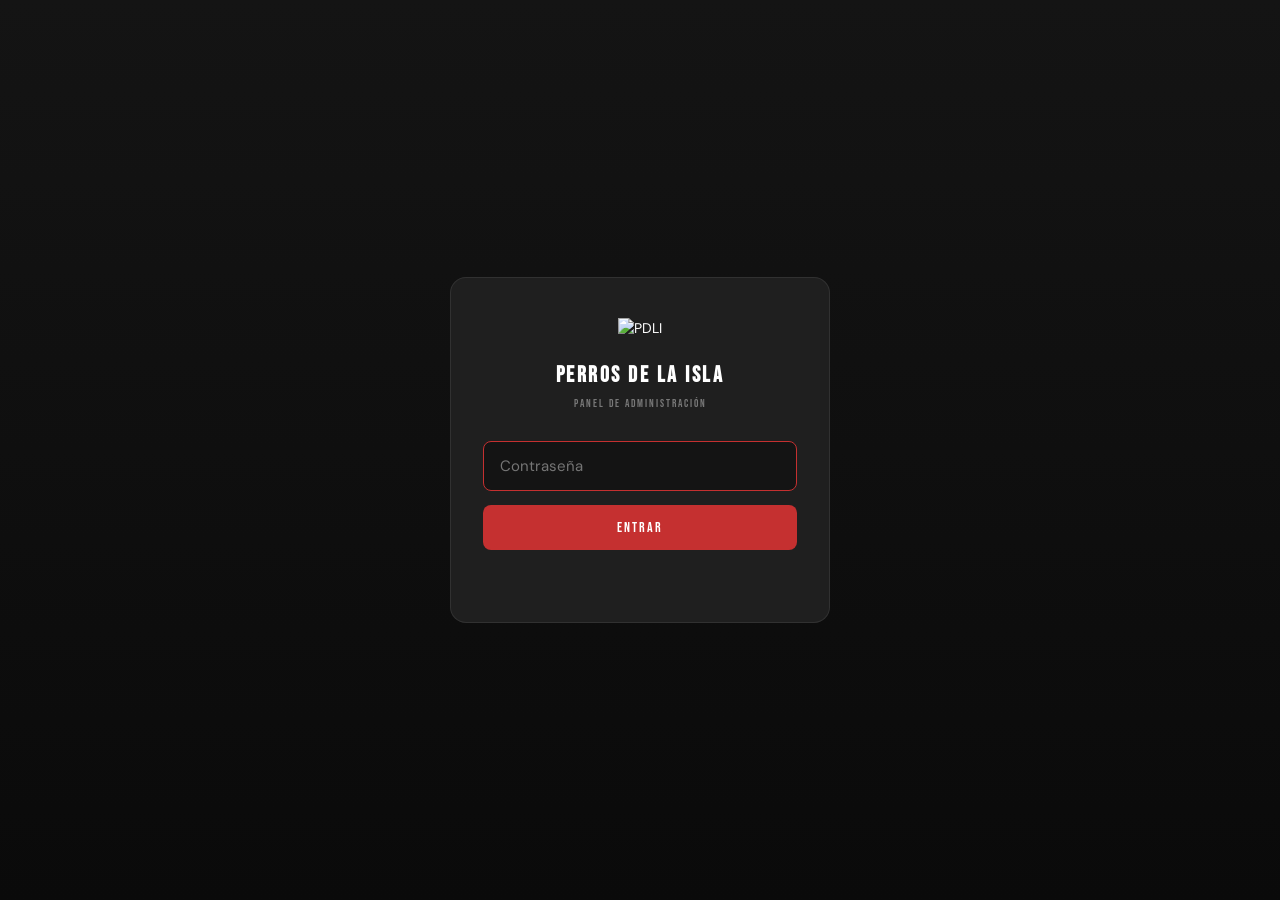
==== admin/index.html @ 3e491ef4 "Update index.html" ====
<!DOCTYPE html>
<html lang="es">
<head>
  <meta charset="UTF-8">
  <meta name="viewport" content="width=device-width, initial-scale=1.0">
  <meta name="robots" content="noindex, nofollow">
  <title>PDLI · Admin</title>
  <link rel="icon" type="image/png" href="https://i.ibb.co/FkCVpG1j/icon.png">
  <!-- Bebas Neue + DM Sans -->
  <link rel="preconnect" href="https://fonts.googleapis.com">
  <link rel="preconnect" href="https://fonts.gstatic.com" crossorigin>
  <link href="https://fonts.googleapis.com/css2?family=Bebas+Neue&family=DM+Sans:wght@400;500;600&display=swap" rel="stylesheet">
  <link rel="stylesheet" href="admin.css">

  <!-- PWA -->
  <link rel="manifest" href="manifest.json">
  <meta name="theme-color" content="#c53030">
  <meta name="apple-mobile-web-app-capable" content="yes">
  <meta name="apple-mobile-web-app-status-bar-style" content="black-translucent">
  <meta name="apple-mobile-web-app-title" content="PDLI Admin">
  <link rel="apple-touch-icon" href="https://i.ibb.co/FkCVpG1j/icon.png">
</head>
<body>

  <!-- ── LOGIN ── -->
  <div id="login-screen" class="login-wrap">
    <div class="login-box">
      <img class="login-logo" src="https://i.ibb.co/FkCVpG1j/icon.png" alt="PDLI">
      <h1 class="login-title">Perros de la Isla</h1>
      <p class="login-subtitle">Panel de administración</p>
      <input type="password" id="login-input" class="login-input" placeholder="Contraseña" autocomplete="off">
      <button id="login-btn" class="login-btn">Entrar</button>
      <p id="login-error" class="login-error"></p>
    </div>
  </div>

  <!-- ── PANEL ── -->
  <div id="panel" class="panel-wrap hidden">

    <!-- Header -->
    <header class="panel-header">
      <div class="panel-header-left">
        <img class="panel-logo" src="https://i.ibb.co/FkCVpG1j/icon.png" alt="PDLI">
        <div class="panel-brand">
          <span class="panel-brand-name">Perros de la Isla</span>
          <span class="panel-brand-sub">Admin</span>
        </div>
      </div>
      <button id="logout-btn" class="logout-btn">Cerrar sesión</button>
    </header>

    <!-- Tabs -->
    <nav class="tabs">
      <button class="tab active" data-tab="plantilla">Plantilla</button>
      <button class="tab" data-tab="bloqueos">Bloqueos</button>
      <button class="tab" data-tab="citas">Citas</button>
    </nav>

    <!-- Tab content -->
    <main class="tab-content">

      <!-- PLANTILLA -->
      <section id="tab-plantilla" class="tab-panel active">
        <div class="section-header">
          <h2>Horario semanal base</h2>
          <p class="section-desc">Toca una casilla para añadir o quitar un slot. Los slots inactivos se pueden recuperar sin perder datos.</p>
        </div>
        <div id="plantilla-grid" class="plantilla-grid">
          <!-- Rejilla generada por JS -->
        </div>
        <div class="section-actions">
          <button id="btn-add-hora" class="btn-primary">+ Añadir hora nueva</button>
        </div>
      </section>

      <!-- BLOQUEOS -->
      <section id="tab-bloqueos" class="tab-panel">
        <div class="section-header">
          <h2>Bloqueos puntuales</h2>
          <p class="section-desc">Vacaciones, imprevistos, cualquier día u hora que no quieras ofrecer.</p>
        </div>

        <div class="form-bloqueo">
          <div class="form-row">
            <label>Fecha
              <input type="date" id="bloq-fecha" class="input-admin">
            </label>
            <label>Hora (opcional)
              <select id="bloq-hora" class="input-admin">
                <option value="">Todo el día</option>
              </select>
            </label>
          </div>
          <label>Motivo (opcional)
            <input type="text" id="bloq-motivo" class="input-admin" placeholder="Vacaciones, cita médica, etc.">
          </label>
          <button id="btn-bloquear" class="btn-primary">Bloquear</button>
        </div>

        <div class="section-header" style="margin-top:32px">
          <h2>Bloqueos activos</h2>
        </div>
        <ul id="bloqueos-list" class="bloqueos-list">
          <!-- Lista generada por JS -->
        </ul>
      </section>

      <!-- CITAS -->
      <section id="tab-citas" class="tab-panel">
        <div class="section-header">
          <h2>Próximas citas</h2>
          <p class="section-desc">Confirma o cancela. Incluye el texto de lo que el cliente reportó.</p>
        </div>
        <ul id="citas-list" class="citas-list">
          <!-- Lista generada por JS -->
        </ul>
      </section>

    </main>
  </div>

  <!-- Modal añadir hora -->
  <div id="modal-add-hora" class="modal hidden">
    <div class="modal-box">
      <h3>Añadir hora nueva</h3>
      <label>Día de la semana
        <select id="modal-dia" class="input-admin">
          <option value="1">Lunes</option>
          <option value="2">Martes</option>
          <option value="3">Miércoles</option>
          <option value="4">Jueves</option>
          <option value="5">Viernes</option>
          <option value="6">Sábado</option>
          <option value="0">Domingo</option>
        </select>
      </label>
      <label>Hora (HH:MM)
        <input type="time" id="modal-hora" class="input-admin">
      </label>
      <div class="modal-actions">
        <button id="modal-cancel" class="btn-secondary">Cancelar</button>
        <button id="modal-save" class="btn-primary">Guardar</button>
      </div>
    </div>
  </div>

  <script type="module" src="./admin.js?v=1"></script>
</body>
</html>
---- admin/admin.css ----
/* ═══════════════════════════════════════════
   PERROS DE LA ISLA · Panel Admin
   ═══════════════════════════════════════════ */

:root {
  --rojo: #c53030;
  --oliva: #9cb64b;
  --bg-0: #0a0a0a;
  --bg-1: #141414;
  --bg-2: #1f1f1f;
  --bg-3: #2a2a2a;
  --t1: #ffffff;
  --t2: rgba(255, 255, 255, 0.7);
  --t3: rgba(255, 255, 255, 0.4);
  --border: rgba(255, 255, 255, 0.08);
  --r12: 12px;
  --r8: 8px;
  --fn: 'DM Sans', -apple-system, BlinkMacSystemFont, sans-serif;
  --fn-head: 'Bebas Neue', sans-serif;
}

* { box-sizing: border-box; }

body {
  margin: 0;
  padding: 0;
  background: linear-gradient(180deg, #141414 0%, #0a0a0a 100%);
  color: var(--t1);
  font-family: var(--fn);
  min-height: 100vh;
  font-size: 14px;
  line-height: 1.5;
}

.hidden { display: none !important; }

/* ─────────── LOGIN ─────────── */

.login-wrap {
  min-height: 100vh;
  display: flex;
  align-items: center;
  justify-content: center;
  padding: 20px;
}

.login-box {
  background: var(--bg-2);
  border: 0.5px solid var(--border);
  border-radius: 16px;
  padding: 40px 32px;
  max-width: 380px;
  width: 100%;
  text-align: center;
}

.login-logo {
  width: 56px;
  height: 56px;
  object-fit: contain;
  margin-bottom: 20px;
}

.login-title {
  font-family: var(--fn-head);
  font-size: 22px;
  letter-spacing: 2.5px;
  text-transform: uppercase;
  margin: 0 0 4px;
}

.login-subtitle {
  color: var(--t3);
  font-family: var(--fn-head);
  font-size: 11px;
  letter-spacing: 2px;
  text-transform: uppercase;
  margin: 0 0 28px;
}

.login-input {
  width: 100%;
  padding: 14px 16px;
  background: var(--bg-1);
  border: 1px solid var(--border);
  border-radius: var(--r8);
  color: var(--t1);
  font-family: var(--fn);
  font-size: 15px;
  margin-bottom: 14px;
  outline: none;
}

.login-input:focus { border-color: var(--rojo); }

.login-btn {
  width: 100%;
  padding: 14px;
  background: var(--rojo);
  color: white;
  border: none;
  border-radius: var(--r8);
  font-family: var(--fn-head);
  font-size: 14px;
  letter-spacing: 2px;
  text-transform: uppercase;
  cursor: pointer;
  transition: transform 0.15s ease, opacity 0.2s ease;
}

.login-btn:active { transform: scale(0.98); }

.login-error {
  color: var(--rojo);
  font-size: 13px;
  margin: 14px 0 0;
  min-height: 18px;
}

/* ─────────── HEADER ─────────── */

.panel-wrap {
  max-width: 900px;
  margin: 0 auto;
  padding: 0 16px 40px;
}

.panel-header {
  position: sticky;
  top: 0;
  z-index: 10;
  display: flex;
  align-items: center;
  justify-content: space-between;
  padding: 16px 0;
  background: rgba(10, 10, 10, 0.9);
  backdrop-filter: blur(10px);
  -webkit-backdrop-filter: blur(10px);
  border-bottom: 0.5px solid var(--border);
}

.panel-header-left {
  display: flex;
  align-items: center;
  gap: 12px;
}

.panel-logo {
  width: 32px;
  height: 32px;
  object-fit: contain;
}

.panel-brand {
  display: flex;
  flex-direction: column;
  line-height: 1;
}

.panel-brand-name {
  font-family: var(--fn-head);
  font-size: 15px;
  letter-spacing: 1.5px;
  text-transform: uppercase;
}

.panel-brand-sub {
  color: var(--rojo);
  font-family: var(--fn-head);
  font-size: 10px;
  letter-spacing: 2.5px;
  text-transform: uppercase;
  margin-top: 2px;
}

.logout-btn {
  padding: 8px 14px;
  background: transparent;
  color: var(--t2);
  border: 0.5px solid var(--border);
  border-radius: var(--r8);
  font-family: var(--fn-head);
  font-size: 11px;
  letter-spacing: 1.5px;
  text-transform: uppercase;
  cursor: pointer;
  transition: all 0.2s ease;
}

.logout-btn:hover {
  color: var(--t1);
  border-color: rgba(255, 255, 255, 0.25);
}

/* ─────────── TABS ─────────── */

.tabs {
  display: flex;
  gap: 6px;
  margin: 20px 0 24px;
  border-bottom: 0.5px solid var(--border);
}

.tab {
  padding: 12px 18px;
  background: transparent;
  color: var(--t3);
  border: none;
  border-bottom: 2px solid transparent;
  font-family: var(--fn-head);
  font-size: 13px;
  letter-spacing: 2px;
  text-transform: uppercase;
  cursor: pointer;
  transition: color 0.2s ease, border-color 0.2s ease;
}

.tab:hover { color: var(--t2); }

.tab.active {
  color: var(--t1);
  border-bottom-color: var(--rojo);
}

.tab-panel { display: none; }
.tab-panel.active { display: block; }

/* ─────────── SECCIONES ─────────── */

.section-header {
  margin-bottom: 16px;
}

.section-header h2 {
  font-family: var(--fn-head);
  font-size: 18px;
  letter-spacing: 1.5px;
  text-transform: uppercase;
  margin: 0 0 4px;
}

.section-desc {
  color: var(--t3);
  font-size: 13px;
  margin: 0;
}

.section-actions {
  margin-top: 20px;
}

/* ─────────── BOTONES ─────────── */

.btn-primary {
  padding: 12px 20px;
  background: var(--rojo);
  color: white;
  border: none;
  border-radius: var(--r8);
  font-family: var(--fn-head);
  font-size: 12px;
  letter-spacing: 1.8px;
  text-transform: uppercase;
  cursor: pointer;
  transition: transform 0.15s ease, opacity 0.2s ease;
}

.btn-primary:hover { opacity: 0.92; }
.btn-primary:active { transform: scale(0.98); }

.btn-secondary {
  padding: 12px 20px;
  background: transparent;
  color: var(--t2);
  border: 0.5px solid var(--border);
  border-radius: var(--r8);
  font-family: var(--fn-head);
  font-size: 12px;
  letter-spacing: 1.8px;
  text-transform: uppercase;
  cursor: pointer;
  transition: all 0.2s ease;
}

.btn-secondary:hover { color: var(--t1); border-color: rgba(255,255,255,0.25); }

.btn-small {
  padding: 6px 10px;
  background: transparent;
  color: var(--t2);
  border: 0.5px solid var(--border);
  border-radius: 6px;
  font-family: var(--fn);
  font-size: 12px;
  cursor: pointer;
  transition: all 0.2s ease;
}

.btn-small.danger { color: var(--rojo); }
.btn-small:hover { background: rgba(255,255,255,0.04); }

/* ─────────── INPUTS ─────────── */

.input-admin {
  width: 100%;
  padding: 12px 14px;
  background: var(--bg-1);
  border: 1px solid var(--border);
  border-radius: var(--r8);
  color: var(--t1);
  font-family: var(--fn);
  font-size: 14px;
  outline: none;
  transition: border-color 0.15s ease;
}

.input-admin:focus { border-color: var(--rojo); }

label {
  display: block;
  color: var(--t2);
  font-size: 12px;
  letter-spacing: 0.5px;
  margin-bottom: 14px;
}

label .input-admin { margin-top: 6px; }

.form-row {
  display: grid;
  grid-template-columns: 1fr 1fr;
  gap: 12px;
}

@media (max-width: 500px) {
  .form-row { grid-template-columns: 1fr; }
}

/* ─────────── PLANTILLA (rejilla) ─────────── */

.plantilla-grid {
  display: flex;
  flex-direction: column;
  gap: 10px;
}

.plantilla-day {
  background: var(--bg-2);
  border: 0.5px solid var(--border);
  border-radius: var(--r12);
  padding: 14px 16px;
}

.plantilla-day-name {
  font-family: var(--fn-head);
  font-size: 13px;
  letter-spacing: 1.5px;
  text-transform: uppercase;
  color: var(--t2);
  margin-bottom: 10px;
}

.plantilla-slots {
  display: flex;
  flex-wrap: wrap;
  gap: 8px;
}

.plantilla-slot {
  padding: 8px 14px;
  background: var(--bg-3);
  border: 0.5px solid var(--border);
  border-radius: var(--r8);
  color: var(--t2);
  font-family: var(--fn);
  font-size: 14px;
  cursor: pointer;
  transition: all 0.2s ease;
  display: flex;
  align-items: center;
  gap: 8px;
}

.plantilla-slot.activo {
  background: var(--oliva);
  color: #1a1a1a;
  border-color: var(--oliva);
  font-weight: 500;
}

.plantilla-slot:hover { transform: translateY(-1px); }

.plantilla-slot .del {
  color: rgba(255,255,255,0.4);
  font-size: 16px;
  line-height: 1;
  cursor: pointer;
}

.plantilla-slot.activo .del { color: rgba(26,26,26,0.5); }

.plantilla-slot .del:hover { color: var(--rojo); }

.plantilla-empty {
  color: var(--t3);
  font-size: 13px;
  font-style: italic;
}

/* ─────────── FORM BLOQUEOS ─────────── */

.form-bloqueo {
  background: var(--bg-2);
  border: 0.5px solid var(--border);
  border-radius: var(--r12);
  padding: 20px;
}

/* ─────────── LISTA BLOQUEOS ─────────── */

.bloqueos-list,
.citas-list {
  list-style: none;
  padding: 0;
  margin: 0;
  display: flex;
  flex-direction: column;
  gap: 10px;
}

.bloqueo-item {
  background: var(--bg-2);
  border: 0.5px solid var(--border);
  border-left: 3px solid var(--rojo);
  border-radius: var(--r8);
  padding: 14px 16px;
  display: flex;
  justify-content: space-between;
  align-items: center;
  gap: 12px;
}

.bloqueo-info { flex: 1; min-width: 0; }
.bloqueo-fecha {
  font-family: var(--fn-head);
  font-size: 15px;
  letter-spacing: 1px;
  text-transform: uppercase;
}
.bloqueo-motivo {
  color: var(--t3);
  font-size: 13px;
  margin-top: 2px;
}

/* ─────────── LISTA CITAS ─────────── */

.cita-item {
  background: var(--bg-2);
  border: 0.5px solid var(--border);
  border-radius: var(--r12);
  padding: 16px;
}

.cita-top {
  display: flex;
  justify-content: space-between;
  align-items: flex-start;
  gap: 12px;
  margin-bottom: 10px;
}

.cita-fecha {
  font-family: var(--fn-head);
  font-size: 16px;
  letter-spacing: 1.2px;
  text-transform: uppercase;
}

.cita-estado {
  padding: 3px 10px;
  border-radius: 4px;
  font-family: var(--fn-head);
  font-size: 10px;
  letter-spacing: 1.2px;
  text-transform: uppercase;
}

.cita-estado.confirmada {
  background: var(--oliva);
  color: #1a1a1a;
}

.cita-estado.pendiente {
  background: rgba(197, 48, 48, 0.15);
  color: var(--rojo);
  border: 0.5px solid var(--rojo);
}

.cita-estado.cancelada {
  background: transparent;
  color: var(--t3);
  border: 0.5px solid var(--border);
}

.cita-cliente {
  font-weight: 500;
  font-size: 14px;
  margin-bottom: 2px;
}

.cita-perro,
.cita-zona {
  color: var(--t2);
  font-size: 13px;
  margin-bottom: 2px;
}

.cita-protocolo {
  color: var(--oliva);
  font-size: 12px;
  font-weight: 500;
  margin-top: 6px;
}

.cita-reportado {
  margin-top: 10px;
  padding: 10px 12px;
  background: var(--bg-1);
  border-left: 2px solid var(--rojo);
  border-radius: 4px;
  color: var(--t2);
  font-size: 13px;
  line-height: 1.45;
  font-style: italic;
}

.cita-reportado-label {
  font-family: var(--fn-head);
  font-size: 10px;
  letter-spacing: 1.5px;
  text-transform: uppercase;
  color: var(--t3);
  font-style: normal;
  display: block;
  margin-bottom: 4px;
}

.cita-actions {
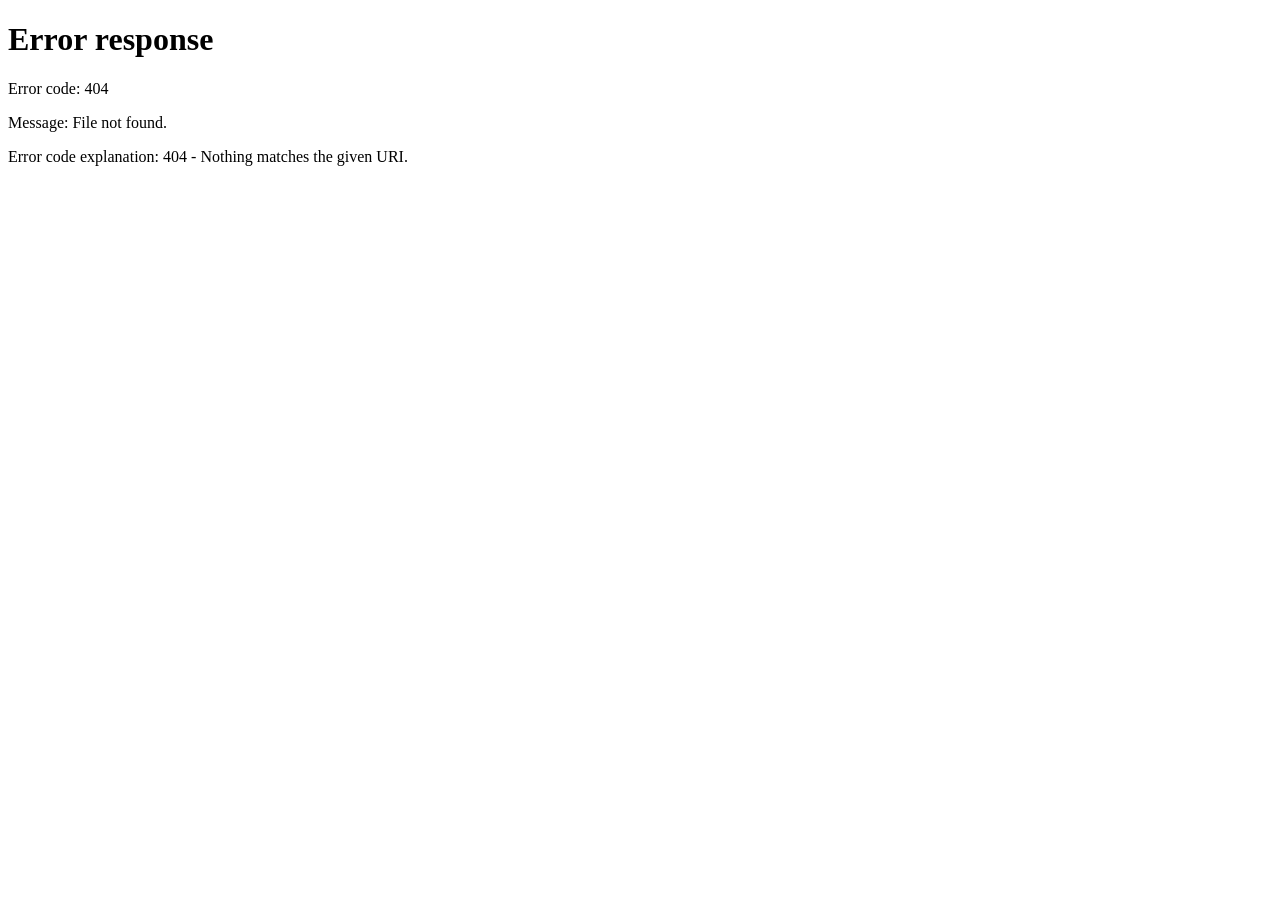
==== commit 2a29aec7: "feat(cutover): apaga admin viejo /hola/admin/ — shim de redirect + SW auto-desregistrador (Bloque 6)" ====
--- a/admin/index.html
+++ b/admin/index.html
@@ -1,149 +1,19 @@
 <!DOCTYPE html>
 <html lang="es">
 <head>
-  <meta charset="UTF-8">
-  <meta name="viewport" content="width=device-width, initial-scale=1.0">
-  <meta name="robots" content="noindex, nofollow">
-  <title>PDLI · Admin</title>
-  <link rel="icon" type="image/png" href="https://i.ibb.co/FkCVpG1j/icon.png">
-  <!-- Bebas Neue + DM Sans -->
-  <link rel="preconnect" href="https://fonts.googleapis.com">
-  <link rel="preconnect" href="https://fonts.gstatic.com" crossorigin>
-  <link href="https://fonts.googleapis.com/css2?family=Bebas+Neue&family=DM+Sans:wght@400;500;600&display=swap" rel="stylesheet">
-  <link rel="stylesheet" href="admin.css">
-
-  <!-- PWA -->
-  <link rel="manifest" href="manifest.json">
-  <meta name="theme-color" content="#c53030">
-  <meta name="apple-mobile-web-app-capable" content="yes">
-  <meta name="apple-mobile-web-app-status-bar-style" content="black-translucent">
-  <meta name="apple-mobile-web-app-title" content="PDLI Admin">
-  <link rel="apple-touch-icon" href="https://i.ibb.co/FkCVpG1j/icon.png">
+    <meta charset="UTF-8">
+    <meta name="viewport" content="width=device-width, initial-scale=1.0">
+    <meta name="robots" content="noindex, nofollow">
+    <meta http-equiv="refresh" content="0; url=/clases/admin/">
+    <title>Redirigiendo… — Perros de la Isla</title>
+    <style>
+        html, body { margin: 0; padding: 0; background: #0a0a0a; color: #f5efe0; height: 100%; }
+        body { font-family: system-ui, -apple-system, "Segoe UI", sans-serif; display: flex; align-items: center; justify-content: center; }
+        p { font-size: 14px; opacity: 0.7; }
+    </style>
 </head>
 <body>
-
-  <!-- ── LOGIN ── -->
-  <div id="login-screen" class="login-wrap">
-    <div class="login-box">
-      <img class="login-logo" src="https://i.ibb.co/FkCVpG1j/icon.png" alt="PDLI">
-      <h1 class="login-title">Perros de la Isla</h1>
-      <p class="login-subtitle">Panel de administración</p>
-      <input type="password" id="login-input" class="login-input" placeholder="Contraseña" autocomplete="off">
-      <button id="login-btn" class="login-btn">Entrar</button>
-      <p id="login-error" class="login-error"></p>
-    </div>
-  </div>
-
-  <!-- ── PANEL ── -->
-  <div id="panel" class="panel-wrap hidden">
-
-    <!-- Header -->
-    <header class="panel-header">
-      <div class="panel-header-left">
-        <img class="panel-logo" src="https://i.ibb.co/FkCVpG1j/icon.png" alt="PDLI">
-        <div class="panel-brand">
-          <span class="panel-brand-name">Perros de la Isla</span>
-          <span class="panel-brand-sub">Admin</span>
-        </div>
-      </div>
-      <button id="logout-btn" class="logout-btn">Cerrar sesión</button>
-    </header>
-
-    <!-- Tabs -->
-    <nav class="tabs">
-      <button class="tab active" data-tab="plantilla">Plantilla</button>
-      <button class="tab" data-tab="bloqueos">Bloqueos</button>
-      <button class="tab" data-tab="citas">Citas</button>
-    </nav>
-
-    <!-- Tab content -->
-    <main class="tab-content">
-
-      <!-- PLANTILLA -->
-      <section id="tab-plantilla" class="tab-panel active">
-        <div class="section-header">
-          <h2>Horario semanal base</h2>
-          <p class="section-desc">Toca una casilla para añadir o quitar un slot. Los slots inactivos se pueden recuperar sin perder datos.</p>
-        </div>
-        <div id="plantilla-grid" class="plantilla-grid">
-          <!-- Rejilla generada por JS -->
-        </div>
-        <div class="section-actions">
-          <button id="btn-add-hora" class="btn-primary">+ Añadir hora nueva</button>
-        </div>
-      </section>
-
-      <!-- BLOQUEOS -->
-      <section id="tab-bloqueos" class="tab-panel">
-        <div class="section-header">
-          <h2>Bloqueos puntuales</h2>
-          <p class="section-desc">Vacaciones, imprevistos, cualquier día u hora que no quieras ofrecer.</p>
-        </div>
-
-        <div class="form-bloqueo">
-          <div class="form-row">
-            <label>Fecha
-              <input type="date" id="bloq-fecha" class="input-admin">
-            </label>
-            <label>Hora (opcional)
-              <select id="bloq-hora" class="input-admin">
-                <option value="">Todo el día</option>
-              </select>
-            </label>
-          </div>
-          <label>Motivo (opcional)
-            <input type="text" id="bloq-motivo" class="input-admin" placeholder="Vacaciones, cita médica, etc.">
-          </label>
-          <button id="btn-bloquear" class="btn-primary">Bloquear</button>
-        </div>
-
-        <div class="section-header" style="margin-top:32px">
-          <h2>Bloqueos activos</h2>
-        </div>
-        <ul id="bloqueos-list" class="bloqueos-list">
-          <!-- Lista generada por JS -->
-        </ul>
-      </section>
-
-      <!-- CITAS -->
-      <section id="tab-citas" class="tab-panel">
-        <div class="section-header">
-          <h2>Próximas citas</h2>
-          <p class="section-desc">Confirma o cancela. Incluye el texto de lo que el cliente reportó.</p>
-        </div>
-        <ul id="citas-list" class="citas-list">
-          <!-- Lista generada por JS -->
-        </ul>
-      </section>
-
-    </main>
-  </div>
-
-  <!-- Modal añadir hora -->
-  <div id="modal-add-hora" class="modal hidden">
-    <div class="modal-box">
-      <h3>Añadir hora nueva</h3>
-      <label>Día de la semana
-        <select id="modal-dia" class="input-admin">
-          <option value="1">Lunes</option>
-          <option value="2">Martes</option>
-          <option value="3">Miércoles</option>
-          <option value="4">Jueves</option>
-          <option value="5">Viernes</option>
-          <option value="6">Sábado</option>
-          <option value="0">Domingo</option>
-        </select>
-      </label>
-      <label>Hora (HH:MM)
-        <input type="time" id="modal-hora" class="input-admin">
-      </label>
-      <div class="modal-actions">
-        <button id="modal-cancel" class="btn-secondary">Cancelar</button>
-        <button id="modal-save" class="btn-primary">Guardar</button>
-      </div>
-    </div>
-  </div>
-
-  <script type="module" src="./admin.js?v=1"></script>
+    <p>Redirigiendo al nuevo admin…</p>
+    <script>location.replace('/clases/admin/');</script>
 </body>
 </html>
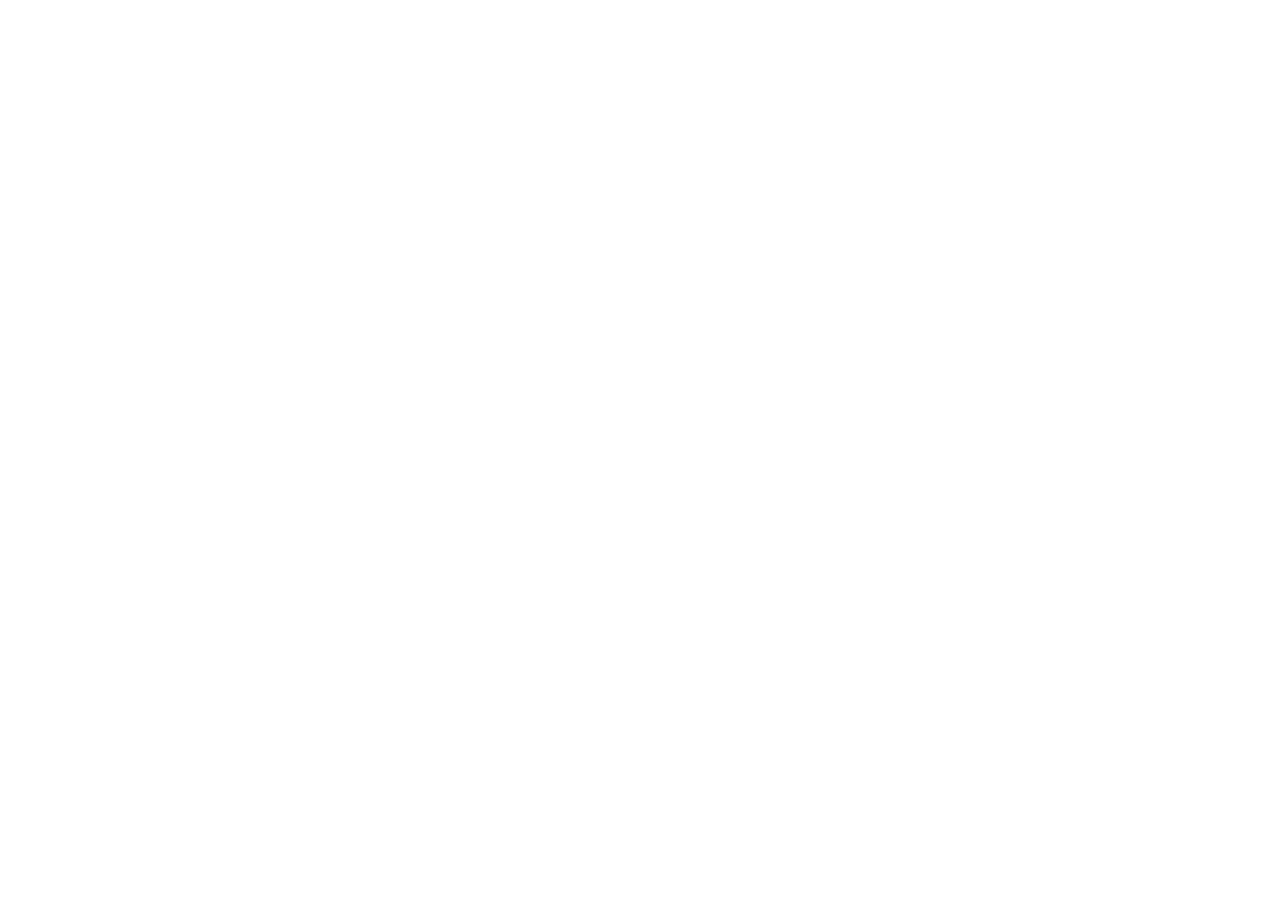
==== commit 3471a099: "chore(victoria): decomisar admin viejo (/admin) con shim + SW kill switch El admin viejo se reemplaz" ====
--- a/admin/index.html
+++ b/admin/index.html
@@ -1,19 +1,56 @@
 <!DOCTYPE html>
 <html lang="es">
 <head>
-    <meta charset="UTF-8">
-    <meta name="viewport" content="width=device-width, initial-scale=1.0">
-    <meta name="robots" content="noindex, nofollow">
-    <meta http-equiv="refresh" content="0; url=/clases/admin/">
-    <title>Redirigiendo… — Perros de la Isla</title>
-    <style>
-        html, body { margin: 0; padding: 0; background: #0a0a0a; color: #f5efe0; height: 100%; }
-        body { font-family: system-ui, -apple-system, "Segoe UI", sans-serif; display: flex; align-items: center; justify-content: center; }
-        p { font-size: 14px; opacity: 0.7; }
-    </style>
+  <meta charset="UTF-8">
+  <meta name="viewport" content="width=device-width, initial-scale=1.0">
+  <meta name="robots" content="noindex, nofollow">
+  <link rel="canonical" href="https://perrosdelaisla.github.io/clases/admin/">
+  <title>El panel se ha mudado — Perros de la Isla</title>
+  <style>
+    html, body { margin: 0; height: 100%; background: #0a0a0a; color: #f5efe0;
+      font-family: system-ui, -apple-system, "Segoe UI", sans-serif; }
+    body { display: flex; align-items: center; justify-content: center; text-align: center; padding: 24px; }
+    p { font-size: 15px; opacity: 0.85; }
+    a { color: #e8320a; }
+  </style>
 </head>
 <body>
-    <p>Redirigiendo al nuevo admin…</p>
-    <script>location.replace('/clases/admin/');</script>
+  <p>El panel se ha mudado. <a href="https://perrosdelaisla.github.io/clases/admin/">Ir al nuevo panel</a></p>
+
+  <!-- Shim de decomiso del admin viejo: desregistra todo SW del scope, borra sus
+       caches y recién entonces redirige al panel nuevo. Sin JS, el enlace de
+       arriba es el respaldo manual. Autocontenido: sin CSS/JS externos. -->
+  <script>
+    (function () {
+      var destino = "https://perrosdelaisla.github.io/clases/admin/";
+      var yaFui = false;
+      function irse() {
+        if (yaFui) return;
+        yaFui = true;
+        location.replace(destino);
+      }
+      async function limpiar() {
+        try {
+          if ("serviceWorker" in navigator) {
+            var regs = await navigator.serviceWorker.getRegistrations();
+            await Promise.all(regs.map(function (r) {
+              return r.unregister().catch(function () {});
+            }));
+          }
+        } catch (e) {}
+        try {
+          if (window.caches && caches.keys) {
+            var claves = await caches.keys();
+            await Promise.all(claves.map(function (k) {
+              return caches.delete(k).catch(function () {});
+            }));
+          }
+        } catch (e) {}
+      }
+      // Red de seguridad: pase lo que pase con la limpieza, redirige igual.
+      setTimeout(irse, 1500);
+      limpiar().then(irse).catch(irse);
+    })();
+  </script>
 </body>
 </html>
